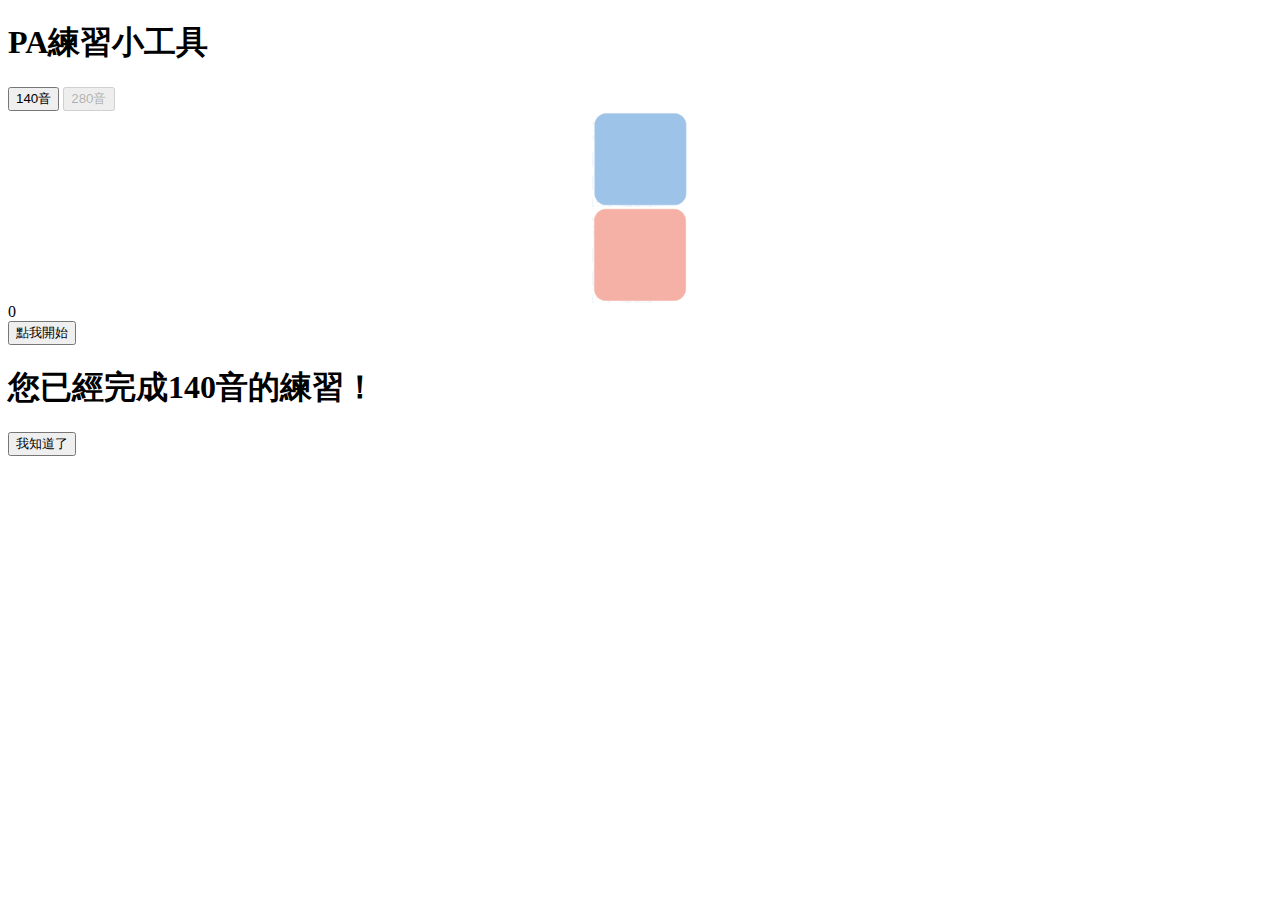
==== index.html @ 581b380f "更正所有注音卡符合140表形式" ====
<!doctype html>
<html>

<head>
  <meta charset="utf-8">
  <meta name="viewport" content="width=device-width, initial-scale=1">
  <title>PA練習小工具</title>
  <link href="https://cdn.jsdelivr.net/npm/bootstrap@5.3.2/dist/css/bootstrap.min.css" rel="stylesheet"
    integrity="sha384-T3c6CoIi6uLrA9TneNEoa7RxnatzjcDSCmG1MXxSR1GAsXEV/Dwwykc2MPK8M2HN" crossorigin="anonymous">
  <link rel="stylesheet" href="index.css">
</head>

<body>
  <div class="container py-4">
    <h1 class="text-center">PA練習小工具</h1>

    <!-- 選單 -->
    <div class="d-flex gap-2 justify-content-center mt-3 mt-sm-4">
      <button type="button" class="btn btn-secondary btn-lg">140音</button>
      <button type="button" class="btn btn-secondary btn-lg" disabled>280音</button>
    </div>

    <!-- 注音卡 -->
    <div class="mt-4 mt-sm-5">
      <!-- 子音 -->
      <div class="consonant-placeholder">
        <img id="consonant" src="">
      </div>
      <!-- 母音 -->
      <div class="vowel-placeholder">
        <img id="vowel" src="">
      </div>
    </div>

    <!-- 計數器 -->
    <div id="counter" class="mt-1 text-center">0</div>
    <!--‧ㄙㄨㄚ -->
    <div id="suah" class="mt-1 mx-auto fw-bold fs-5">‧ㄙㄨㄚ</div>

    <!-- 按鈕 -->
    <div class="d-flex gap-2 justify-content-center mt-4 mt-sm-5">
      <button type="button" class="btn btn-primary btn-lg" onclick="showRandomCard()" id="start"></button>
    </div>

    <p id="keySpaceHint" class="mt-1 small text-secondary text-center">可使用空白鍵</p>

    <!-- 完成提示 -->
    <div class="modal fade" id="staticBackdrop" data-bs-backdrop="static" data-bs-keyboard="false" tabindex="-1"
      aria-labelledby="staticBackdropLabel" aria-hidden="true">
      <div class="modal-dialog">
        <div class="modal-content">
          <div class="modal-header border-0">
            <h1 class="modal-title fs-5" id="staticBackdropLabel">您已經完成140音的練習！</h1>
          </div>
          <div class="modal-footer border-0">
            <button type="button" class="btn btn-secondary" onclick="restart()" data-bs-dismiss="modal">我知道了</button>
          </div>
        </div>
      </div>
    </div>

  </div><!-- .container -->

  <script src="https://cdn.jsdelivr.net/npm/bootstrap@5.3.2/dist/js/bootstrap.bundle.min.js"
    integrity="sha384-C6RzsynM9kWDrMNeT87bh95OGNyZPhcTNXj1NW7RuBCsyN/o0jlpcV8Qyq46cDfL"
    crossorigin="anonymous"></script>
  <script src="index.js"></script>
</body>

</html>
---- index.css ----
button {
    /* 防止行動瀏覽器雙擊放大 */
    touch-action: manipulation;
}

.consonant-placeholder {
    background-image: url('images/consonant-placeholder.png');
    background-repeat: no-repeat;
    background-position: center;
    background-size: contain;
    height: 6rem;
}

@media (max-width: 575.98px) {
    .consonant-placeholder {
        height: 5rem;
    }
}

.vowel-placeholder {
    background-image: url('images/vowel-placeholder.png');
    background-repeat: no-repeat;
    background-position: center;
    background-size: contain;
    height: 6rem;
}

@media (max-width: 575.98px) {
    .vowel-placeholder {
        height: 5rem;
    }
}

.consonant-placeholder img,
.vowel-placeholder img {
    display: block;
    margin: 0 auto;
    height: 100%;
}

/*‧ㄙㄨㄚ垂直置中 */
#suah {
    writing-mode: vertical-lr;
    text-orientation: upright;
    white-space: nowrap;
}
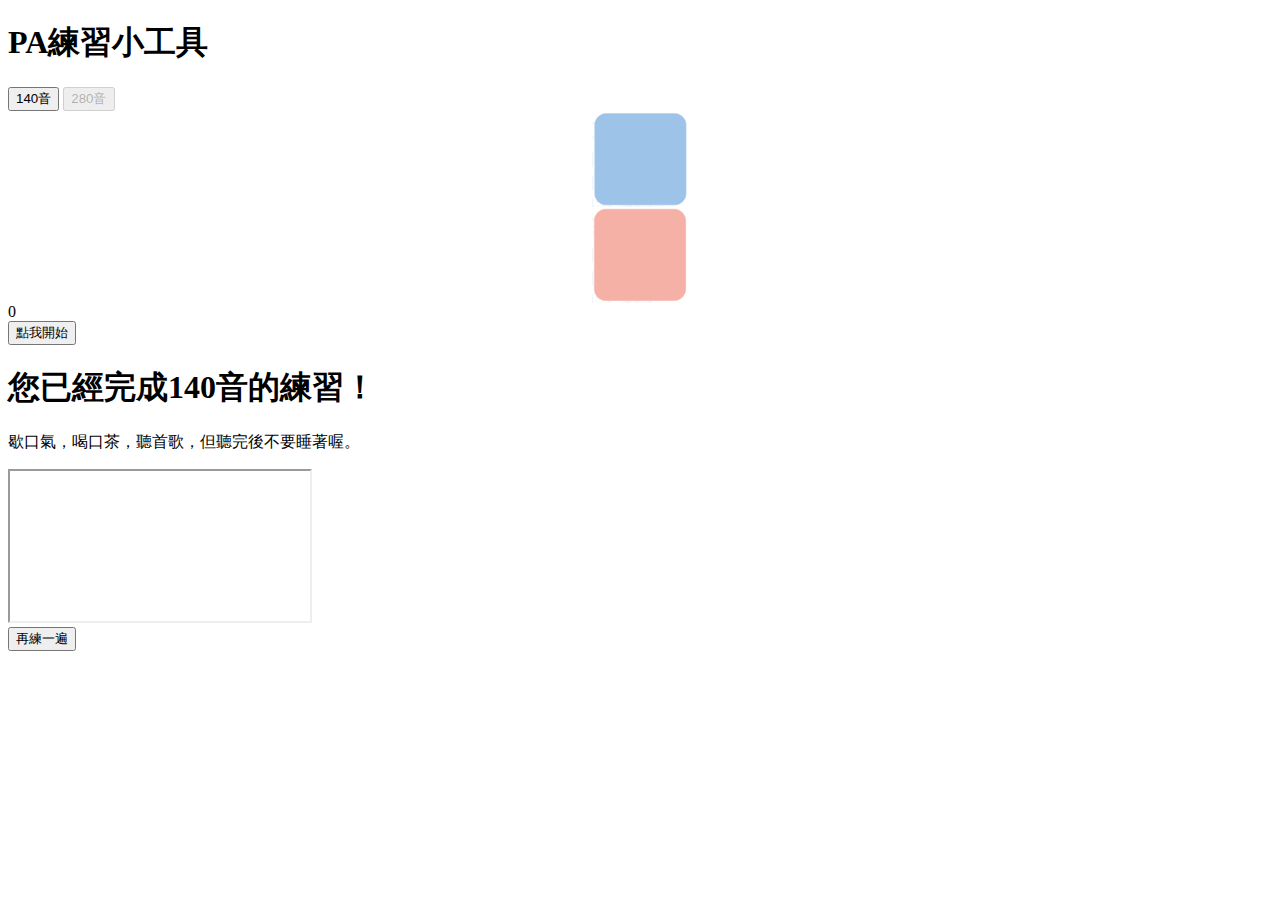
==== commit bcd324b3: "新增140音搖籃曲到modal" ====
--- a/index.html
+++ b/index.html
@@ -20,13 +20,13 @@
       <button type="button" class="btn btn-secondary btn-lg" disabled>280音</button>
     </div>
 
-    <!-- 注音卡 -->
+    <!-- 音素符號卡 -->
     <div class="mt-4 mt-sm-5">
-      <!-- 子音 -->
+      <!-- 子音積木 -->
       <div class="consonant-placeholder">
         <img id="consonant" src="">
       </div>
-      <!-- 母音 -->
+      <!-- 母音積木 -->
       <div class="vowel-placeholder">
         <img id="vowel" src="">
       </div>
@@ -47,15 +47,22 @@
     <!-- 完成提示 -->
     <div class="modal fade" id="staticBackdrop" data-bs-backdrop="static" data-bs-keyboard="false" tabindex="-1"
       aria-labelledby="staticBackdropLabel" aria-hidden="true">
-      <div class="modal-dialog">
+      <div class="modal-dialog modal-lg">
         <div class="modal-content">
-          <div class="modal-header border-0">
+          <div class="modal-header">
             <h1 class="modal-title fs-5" id="staticBackdropLabel">您已經完成140音的練習！</h1>
           </div>
-          <div class="modal-footer border-0">
-            <button type="button" class="btn btn-secondary" onclick="restart()" data-bs-dismiss="modal">我知道了</button>
+          <div class="modal-body">
+            <p>歇口氣，喝口茶，聽首歌，但聽完後不要睡著喔。</p>
+            <div class="ratio ratio-16x9">
+              <iframe src="https://www.youtube.com/embed/u0qB0YA6vGA?rel=0" title="140音搖籃曲 YouTube 影片"
+                allow="accelerometer; clipboard-write; encrypted-media; gyroscope; picture-in-picture; web-share; fullscreen"></iframe>
+            </div>
           </div>
-        </div>
+          <div class="modal-footer">
+            <button type="button" class="btn btn-primary" onclick="restart()" data-bs-dismiss="modal">再練一遍</button>
+          </div>
+        </div><!-- .modal-content -->
       </div>
     </div>
 
--- a/index.css
+++ b/index.css
@@ -1,5 +1,6 @@
-button {
-    /* 防止行動瀏覽器雙擊放大 */
+/* 防止行動瀏覽器雙擊放大 */
+button,
+img {
     touch-action: manipulation;
 }
 
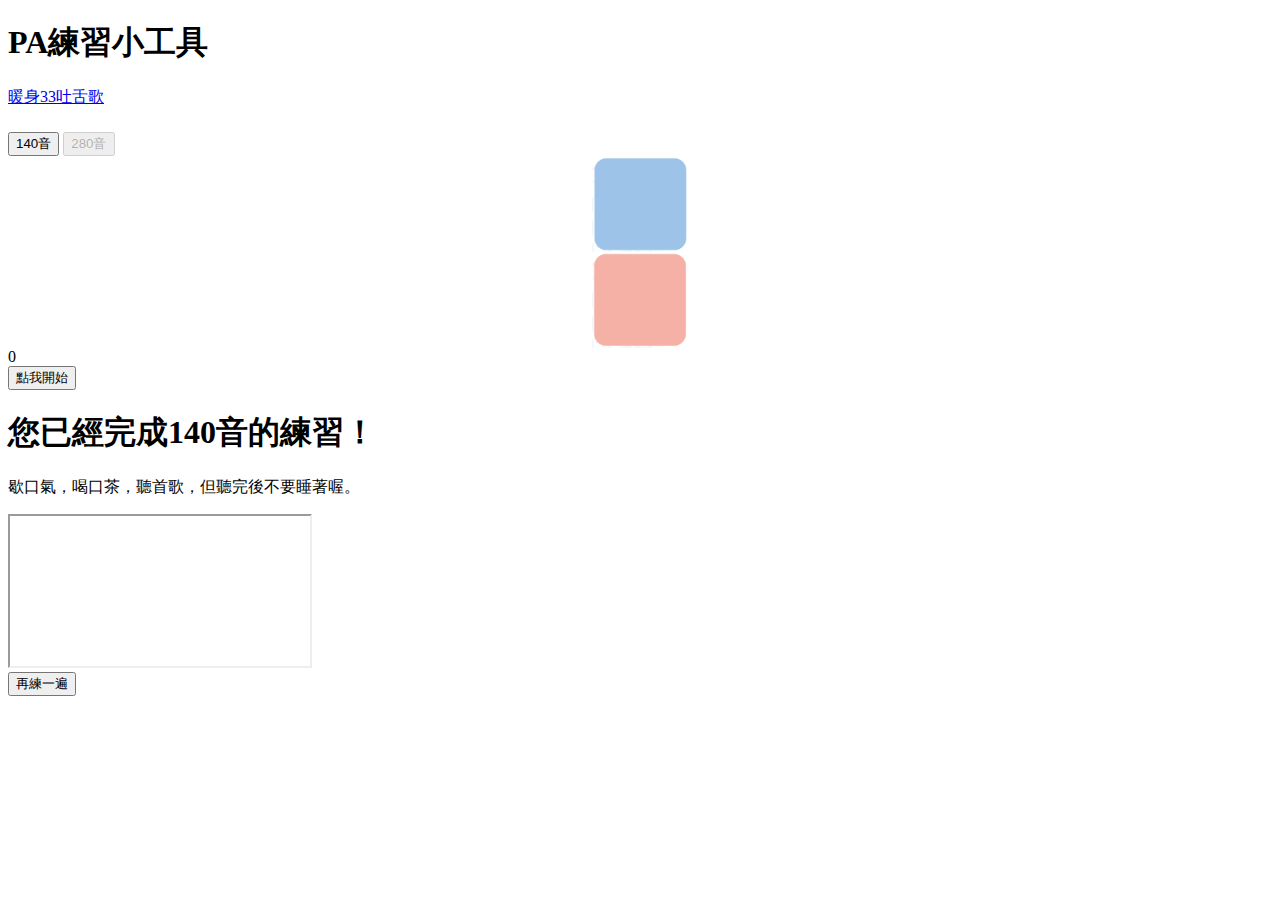
==== commit a4a85e69: "新增暖身33吐舌歌連結與GSC驗證" ====
--- a/index.html
+++ b/index.html
@@ -4,6 +4,9 @@
 <head>
   <meta charset="utf-8">
   <meta name="viewport" content="width=device-width, initial-scale=1">
+  <!-- Google Search Console -->
+  <meta name="google-site-verification" content="tVpidXvqW5v9QK-nlbYKTIMdxMvinE9xE7v1FCPO5dM" />
+  
   <title>PA練習小工具</title>
   <link href="https://cdn.jsdelivr.net/npm/bootstrap@5.3.2/dist/css/bootstrap.min.css" rel="stylesheet"
     integrity="sha384-T3c6CoIi6uLrA9TneNEoa7RxnatzjcDSCmG1MXxSR1GAsXEV/Dwwykc2MPK8M2HN" crossorigin="anonymous">
@@ -16,8 +19,10 @@
 
     <!-- 選單 -->
     <div class="d-flex gap-2 justify-content-center mt-3 mt-sm-4">
-      <button type="button" class="btn btn-secondary btn-lg">140音</button>
-      <button type="button" class="btn btn-secondary btn-lg" disabled>280音</button>
+      <a class="btn btn-warning" href="https://www.youtube.com/watch?v=DIZSdY11CKs" target="_blank">暖身33吐舌歌</a>
+      <div class="vr d-flex align-self-center mx-2" style="height: 1.5em;"></div>
+      <button type="button" class="btn btn-secondary">140音</button>
+      <button type="button" class="btn btn-secondary" disabled>280音</button>
     </div>
 
     <!-- 音素符號卡 -->
@@ -55,7 +60,7 @@
           <div class="modal-body">
             <p>歇口氣，喝口茶，聽首歌，但聽完後不要睡著喔。</p>
             <div class="ratio ratio-16x9">
-              <iframe src="https://www.youtube.com/embed/u0qB0YA6vGA?rel=0" title="140音搖籃曲 YouTube 影片"
+              <iframe id="youtubeIframe" src="https://www.youtube.com/embed/u0qB0YA6vGA?rel=0"
                 allow="accelerometer; clipboard-write; encrypted-media; gyroscope; picture-in-picture; web-share; fullscreen"></iframe>
             </div>
           </div>
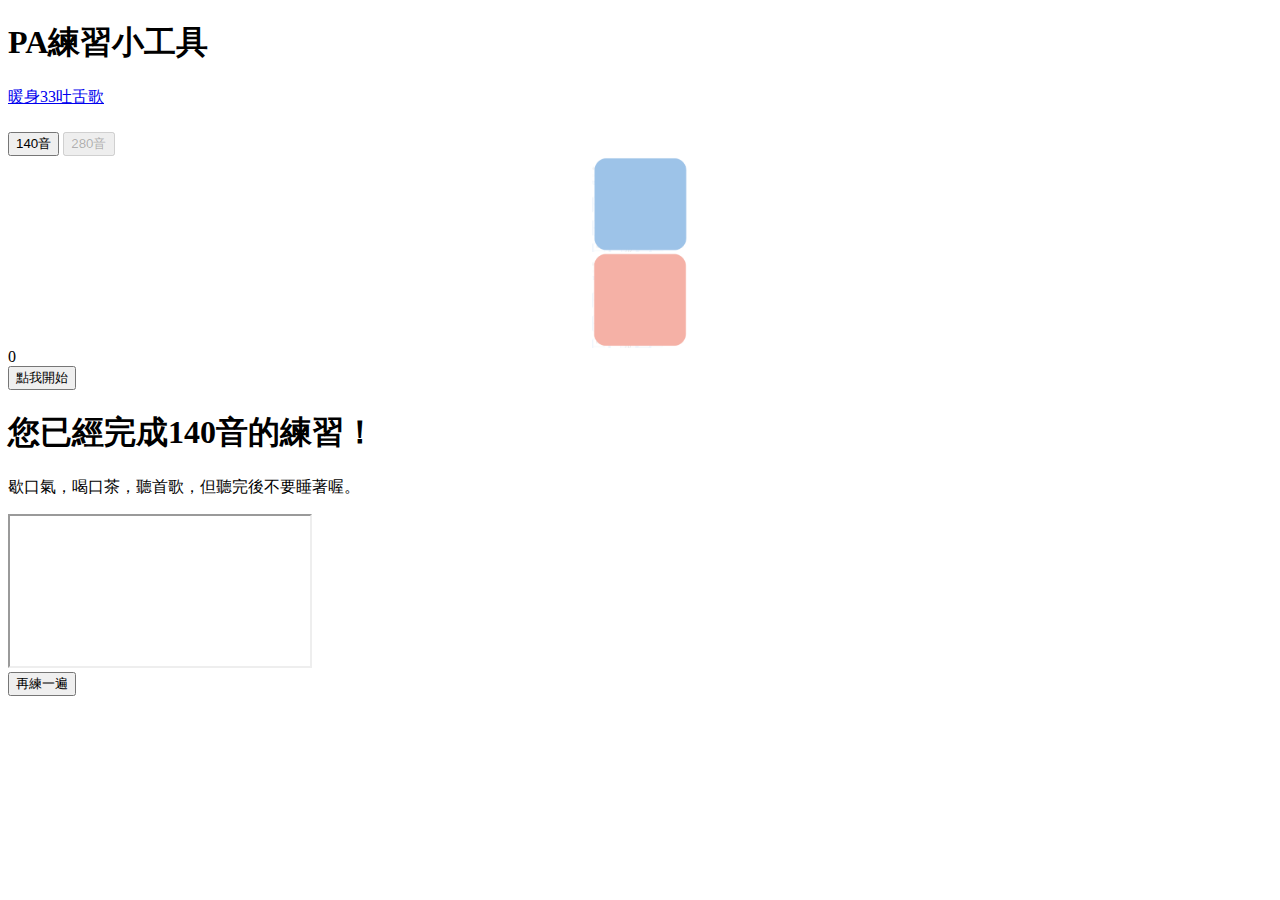
==== commit d10b49a9: "Google Analytics 代碼" ====
--- a/index.html
+++ b/index.html
@@ -2,11 +2,21 @@
 <html>
 
 <head>
+  <!-- Google tag (gtag.js) -->
+  <script async src="https://www.googletagmanager.com/gtag/js?id=G-Q3TC2WL8F8"></script>
+  <script>
+    window.dataLayer = window.dataLayer || [];
+    function gtag() { dataLayer.push(arguments); }
+    gtag('js', new Date());
+
+    gtag('config', 'G-Q3TC2WL8F8');
+  </script>
+  
   <meta charset="utf-8">
   <meta name="viewport" content="width=device-width, initial-scale=1">
   <!-- Google Search Console -->
   <meta name="google-site-verification" content="tVpidXvqW5v9QK-nlbYKTIMdxMvinE9xE7v1FCPO5dM" />
-  
+
   <title>PA練習小工具</title>
   <link href="https://cdn.jsdelivr.net/npm/bootstrap@5.3.2/dist/css/bootstrap.min.css" rel="stylesheet"
     integrity="sha384-T3c6CoIi6uLrA9TneNEoa7RxnatzjcDSCmG1MXxSR1GAsXEV/Dwwykc2MPK8M2HN" crossorigin="anonymous">
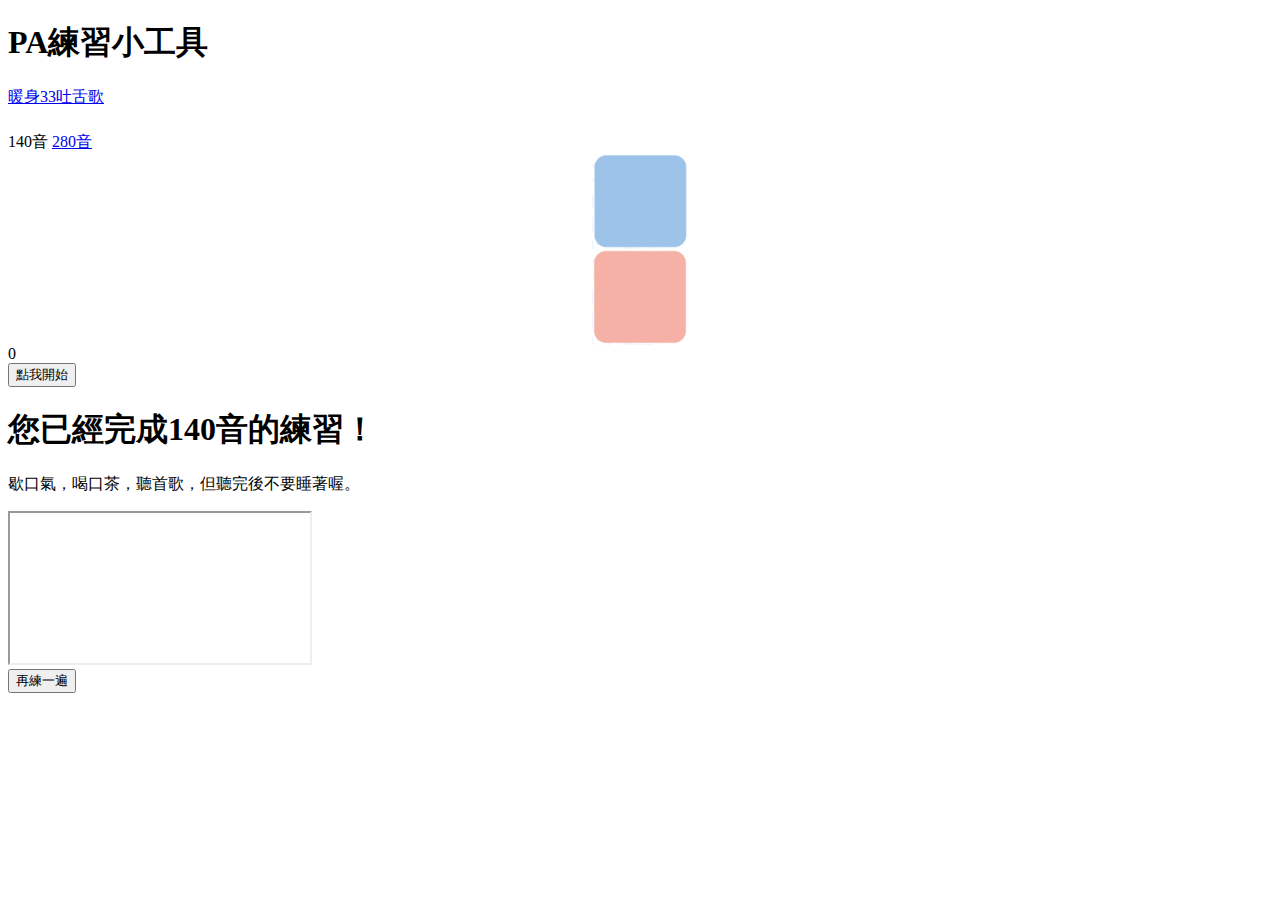
==== commit 6f6866be: "新增280音豬豬家族及其音頻" ====
--- a/index.html
+++ b/index.html
@@ -31,11 +31,11 @@
     <div class="d-flex gap-2 justify-content-center mt-3 mt-sm-4">
       <a class="btn btn-warning" href="https://www.youtube.com/watch?v=DIZSdY11CKs" target="_blank">暖身33吐舌歌</a>
       <div class="vr d-flex align-self-center mx-2" style="height: 1.5em;"></div>
-      <button type="button" class="btn btn-secondary">140音</button>
-      <button type="button" class="btn btn-secondary" disabled>280音</button>
+      <a class="btn btn-secondary disabled">140音</a>
+      <a class="btn btn-secondary" href="280.html">280音</a>
     </div>
 
-    <!-- 音素符號卡 -->
+    <!-- 音素積木 -->
     <div class="mt-4 mt-sm-5">
       <!-- 子音積木 -->
       <div class="consonant-placeholder">
@@ -86,7 +86,7 @@
   <script src="https://cdn.jsdelivr.net/npm/bootstrap@5.3.2/dist/js/bootstrap.bundle.min.js"
     integrity="sha384-C6RzsynM9kWDrMNeT87bh95OGNyZPhcTNXj1NW7RuBCsyN/o0jlpcV8Qyq46cDfL"
     crossorigin="anonymous"></script>
-  <script src="index.js"></script>
+  <script src="js/index.js"></script>
 </body>
 
 </html>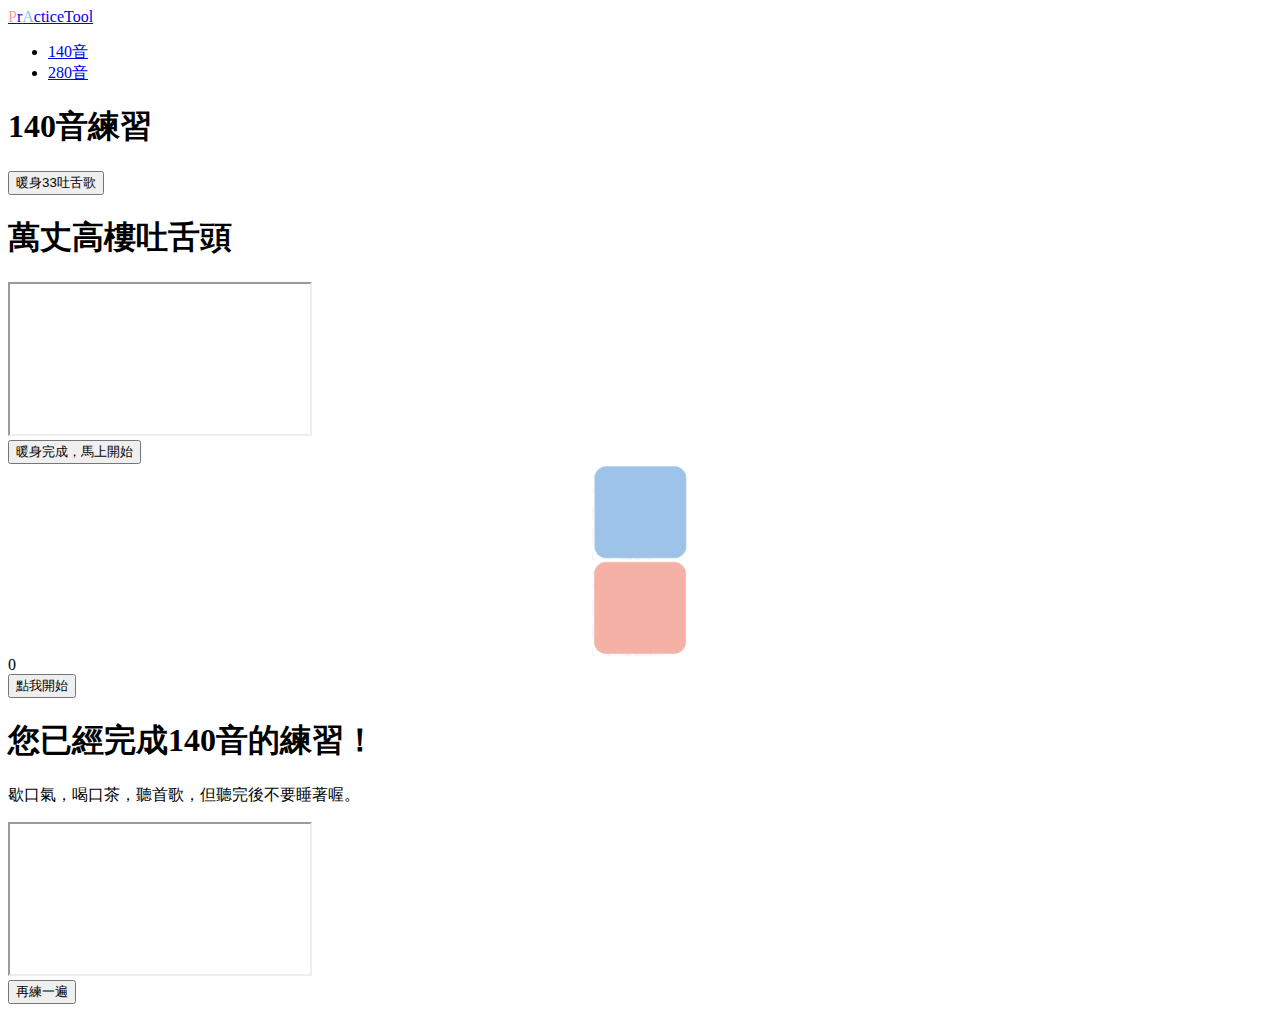
==== commit be06be48: "加入樂樂家族音檔及界面調整" ====
--- a/index.html
+++ b/index.html
@@ -11,28 +11,64 @@
 
     gtag('config', 'G-Q3TC2WL8F8');
   </script>
-  
+
   <meta charset="utf-8">
   <meta name="viewport" content="width=device-width, initial-scale=1">
   <!-- Google Search Console -->
   <meta name="google-site-verification" content="tVpidXvqW5v9QK-nlbYKTIMdxMvinE9xE7v1FCPO5dM" />
 
-  <title>PA練習小工具</title>
+  <title>140音 - PA練習小工具</title>
+
   <link href="https://cdn.jsdelivr.net/npm/bootstrap@5.3.2/dist/css/bootstrap.min.css" rel="stylesheet"
     integrity="sha384-T3c6CoIi6uLrA9TneNEoa7RxnatzjcDSCmG1MXxSR1GAsXEV/Dwwykc2MPK8M2HN" crossorigin="anonymous">
   <link rel="stylesheet" href="index.css">
 </head>
 
 <body>
+  <!-- 主選單 -->
+  <nav class="navbar navbar-expand bg-body-tertiary">
+    <div class="container">
+      <a class="navbar-brand" href="/"><span class="fw-bold" style="color: #F3A49B;">P</span>r<span class="fw-bold"
+          style="color: #91BCE5;">A</span>cticeTool</a>
+      <ul class="navbar-nav ms-auto mb-2 mb-lg-0">
+        <li class="nav-item">
+          <a class="nav-link active" href="#">140音</a>
+        </li>
+        <li class="nav-item">
+          <a class="nav-link" aria-current="page" href="280.html">280音</a>
+        </li>
+      </ul>
+    </div>
+  </nav>
+
   <div class="container py-4">
-    <h1 class="text-center">PA練習小工具</h1>
+    <h1 class="text-center">140音練習</h1>
 
-    <!-- 選單 -->
-    <div class="d-flex gap-2 justify-content-center mt-3 mt-sm-4">
-      <a class="btn btn-warning" href="https://www.youtube.com/watch?v=DIZSdY11CKs" target="_blank">暖身33吐舌歌</a>
-      <div class="vr d-flex align-self-center mx-2" style="height: 1.5em;"></div>
-      <a class="btn btn-secondary disabled">140音</a>
-      <a class="btn btn-secondary" href="280.html">280音</a>
+    <!-- 33 trigger modal -->
+    <button type="button" class="btn btn-warning d-block mx-auto mt-3" data-bs-toggle="modal"
+      data-bs-target="#warmupModal">
+      暖身33吐舌歌
+    </button>
+
+    <!-- 暖身33吐舌歌 -->
+    <div class="modal fade" id="warmupModal" data-bs-backdrop="static" data-bs-keyboard="false" tabindex="-1"
+      aria-labelledby="staticBackdropLabel" aria-hidden="true">
+      <div class="modal-dialog modal-lg">
+        <div class="modal-content">
+          <div class="modal-header">
+            <h1 class="modal-title fs-5" id="staticBackdropLabel">萬丈高樓吐舌頭</h1>
+          </div>
+          <div class="modal-body">
+            <div class="ratio ratio-16x9">
+              <iframe id="youtubeIframe" src="https://www.youtube.com/embed/DIZSdY11CKs?rel=0"
+                allow="accelerometer; clipboard-write; encrypted-media; gyroscope; picture-in-picture; web-share; fullscreen"></iframe>
+            </div>
+          </div>
+          <div class="modal-footer">
+            <button type="button" class="btn btn-danger" data-bs-dismiss="modal">暖身完成，馬上開始</button>
+          </div>
+        </div><!-- .modal-content -->
+      </div>
     </div>
 
     <!-- 音素積木 -->
